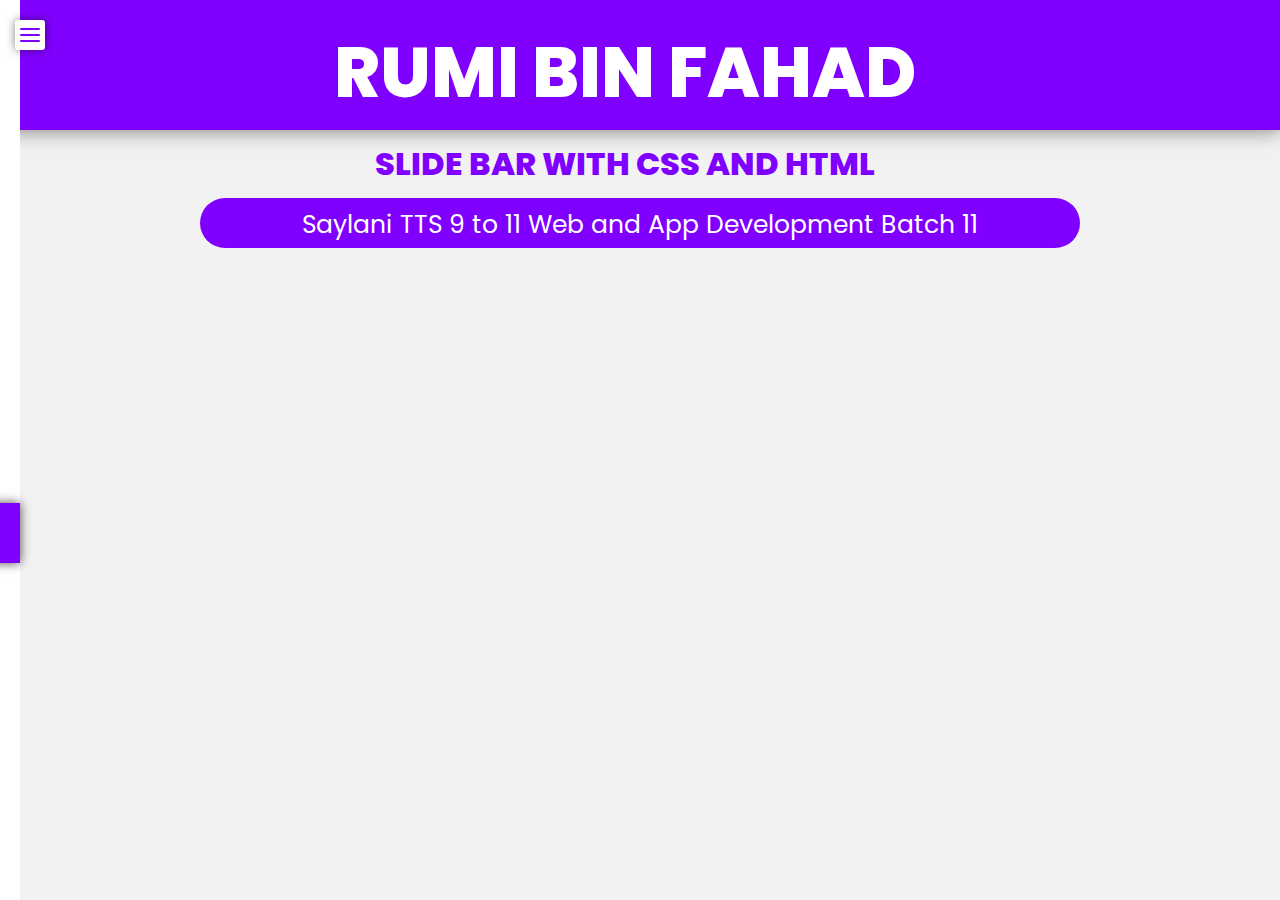
==== index.html @ f3acfdcd "file added and coded" ====
<!DOCTYPE html>
<html lang="en">
<head>
    <meta charset="UTF-8">
    <meta name="viewport" content="width=device-width, initial-scale=1.0">
    <title>SIDE BAR NAV</title>
    <link rel="stylesheet" href="https://cdnjs.cloudflare.com/ajax/libs/font-awesome/6.5.1/css/all.min.css" integrity="sha512-DTOQO9RWCH3ppGqcWaEA1BIZOC6xxalwEsw9c2QQeAIftl+Vegovlnee1c9QX4TctnWMn13TZye+giMm8e2LwA==" crossorigin="anonymous" referrerpolicy="no-referrer" />
    <link rel="stylesheet" href="style.css">
</head>
<body >
    
<label>
    <input type="checkbox" name="checkbox" id="">
    <div class="toggle">
        <span class="top_line common"></span>
        <span class="middle_line common"></span>
        <span class="bottom_line common"></span>
    </div>
    <div class="slide">
        <h1>MENU</h1><br>
        <ul>
            <li><a href="#"><i class="fas fa-tv"></i>dashbord</a></li>
            <li><a href="#"><i class="far fa-user"></i>profile</a></li>
            <li><a href="#"><i class="fab fa-gripfire"></i>trending</a></li>
            <li><a href="#"><i class="far fa-comments"></i>messeges</a></li>
            <li><a href="#"><i class="far fa-address-book"></i>file manager</a></li>
            <li><a href="#"><i class="far fa-heart"></i>saved</a></li>
            <li><a href="#"><i class="fas fa-cogs"></i>setting</a></li>
            </ul><br>
            <div id="unique" style="background-color: #8000ff; height: 60px; width: 200px;"></div>
    </div>
</label>    
<div class="color_change" style="height: 130px;">
    <h1  class="fahad" style="text-align: center; padding-top: 20px; font-size: 70px;">RUMI BIN FAHAD</h1></div>
    <div class="rum">
        <h1  style="text-align: center;">SLIDE BAR WITH CSS AND HTML</h1>
    </div>
    <div class="para" >
    <p >Saylani TTS 9 to 11 Web and App Development Batch 11</p><br>
    </div>
</body>
</html>
---- style.css ----
@import url('https://fonts.googleapis.com/css2?family=Poppins:wght@300;800&display=swap');
*{
    margin: 0;
    padding: 0;
    box-sizing: border-box;
    font-family: 'poppins',sans-serif;
    
}

body{
    background-color: #f2f2f2;
    /* background-image: url(back.jpg); */
    /* background-repeat: no-repeat; */
    /* background-size: cover; */
    
}

.slide{
    height: 100%;
    width: 200px;
    position: absolute;
    background-color: #fff;
    transition: 0.9s ease;
    transform: translateX(-180px);
    /* transform: translate3d(-180px); */
}
h1{
    color: #8000ff;
    font-weight: 800;
    text-align: right;
    padding: 10px 0;
    padding-right: 30px;
    pointer-events: none;
}
ul li{
    list-style: none;
}
ul li a{
    color: #011a41;
    font-weight: 500;
    padding: 15px 0;
    display: block;
    text-transform: capitalize;
    text-decoration: none;
    transition: 0.4s ease-out;
}
ul li:hover a {
    color: #fff;
    background-color: #8000ff;
}
ul li a i{
    width: 40px;
    text-align: center;
}

input{
    display: none;
    visibility: hidden;
    -webkit-appearance: none;
}
.toggle{
    position: absolute;
    height: 30px;
    width: 30px;
    top: 20px;
    left: 15px;
    z-index: 1;
    background-color: #fff;
    cursor: pointer;
    border-radius: 3px;
    box-shadow: 0 0 10px rgba(0, 0, 0, 0.5);
}
.toggle .common{
    position: absolute;
    height: 2px;
    width: 20px;
    background-color: #8000ff;
    border-radius: 50px;
    transition: 0.7s ease;
}
.toggle .top_line{
    top: 30% ;
    left: 50% ;
    transform: translate(-50%,-50%);
}
.toggle .middle_line{
    top: 50% ;
    left: 50% ;
    transform: translate(-50%,-50%);
}
.toggle .bottom_line{
    top: 70% ;
    left: 50% ;
    transform: translate(-50%,-50%);
}
input:checked~.toggle .top_line{
    left: 2px;
    top: 14px;
    width: 25px;
    transform: rotate(45deg);
}
input:checked~.toggle .bottom_line{
    left: 2px;
    top: 14px;
    width: 25px;
    transform: rotate(-45deg);
}
input:checked~.toggle .middle_line{
   opacity: 0;
    transform: translateZ(2px);
}
input:checked~.slide{
    transform: translateX(0);
    box-shadow: 0 0 20px rgba(0, 0, 0, 0.7);
}
.para{
    font-weight: 30px;
    text-align: center;
    font-size: 25px;
}
.fahad{
    color: #fff;
}
.color_change:hover{
    background-color: black;
    cursor: pointer;
    transition: 0.9s;
    border-radius: 100px;
    margin-inline: 150px;
}
.fahad:hover{
    background-color: #030303;
    cursor: pointer;
}
.color_change{
    background-color: #8000ff;
    cursor: pointer;
    box-shadow: 0 0 20px rgba(0, 0, 0, 0.5);
}
.para{
    background-color: #8000ff;
    color: #fff;
    transition: 0.3s;
    cursor: pointer;
    border-radius: 40px;
    margin-inline: 200px;
    height: 50px;
    padding: 8px; 
}
.para:hover{
    background-color:black;
    color: #fff;
    transition: 0.8s;
    cursor: pointer;
    border-radius: 40px;
    margin-inline: 280px;
    height: 50px;
    padding: 8px; 
}
.rum:hover{
    color: rgb(33, 31, 31);
    cursor: pointer;
}
#unique{
    box-shadow: 0 0 10px rgba(0, 0, 0, 0.7);
}
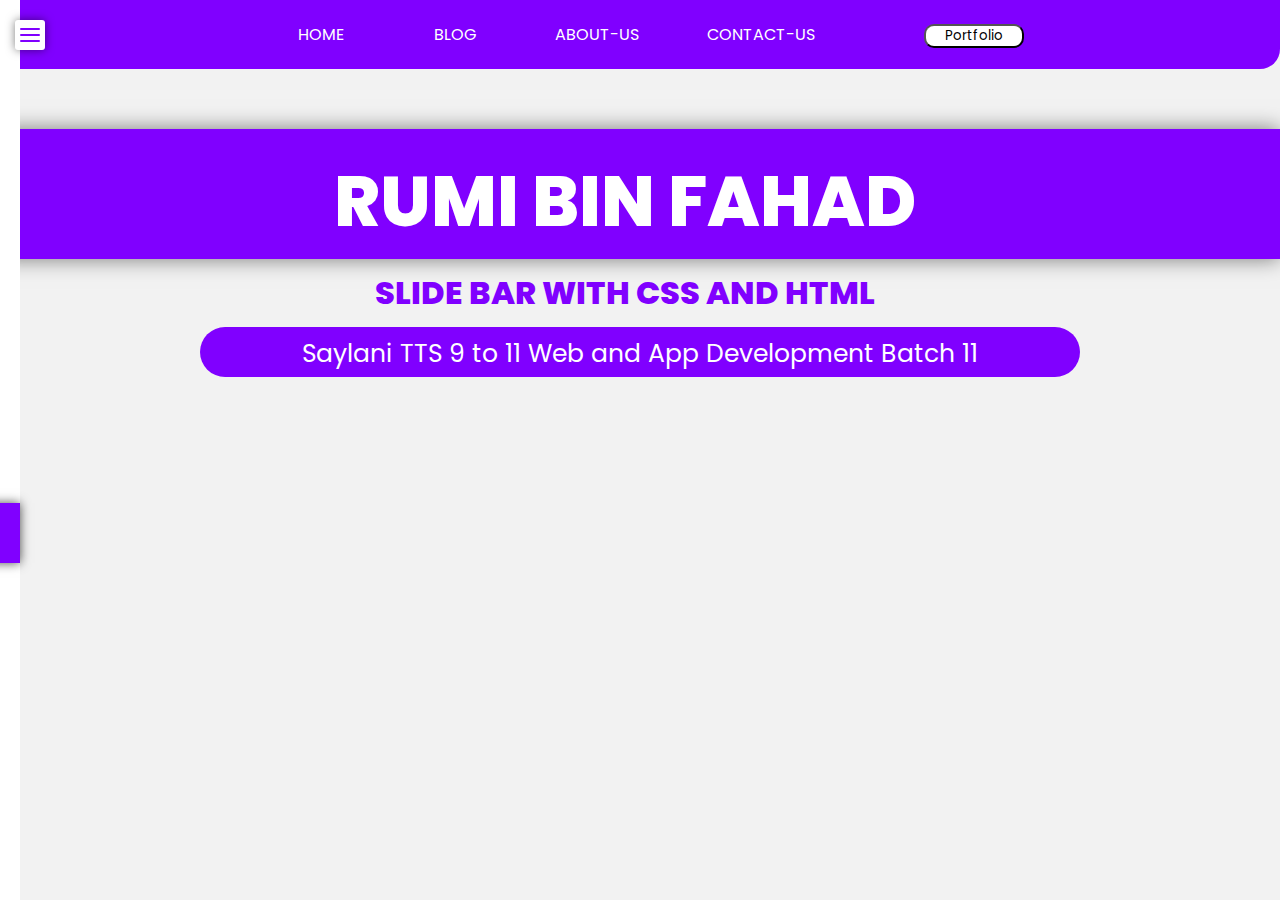
==== commit 7c0e9d0a: "coded and style changes" ====
--- a/index.html
+++ b/index.html
@@ -30,6 +30,19 @@
             <div id="unique" style="background-color: #8000ff; height: 60px; width: 200px;"></div>
     </div>
 </label>    
+<!-- <div class="nav_bar"> -->
+    <nav>
+    <ul>
+        <li style="width: 130px; text-align: center;">HOME</li>
+        <li style="width: 130px; text-align: center;">BLOG</li>
+        <li style="width: 145px; text-align: center;">ABOUT-US</li>
+        <li style="width: 175px; text-align: center;">CONTACT-US</li>
+    </ul>
+    <label for="button">
+    <button type="button"><a href="portfolio.html">Portfolio</a></button>
+</label>
+</nav>
+<!-- </div> -->
 <div class="color_change" style="height: 130px;">
     <h1  class="fahad" style="text-align: center; padding-top: 20px; font-size: 70px;">RUMI BIN FAHAD</h1></div>
     <div class="rum">
--- a/style.css
+++ b/style.css
@@ -14,7 +14,89 @@
     /* background-size: cover; */
     
 }
+/* .nav_bar{
+    background-color: #8000ff;
+    color: white;
+    border-bottom-left-radius: 10px;
+    border-bottom-right-radius: 10px;
+    justify-content: space-between;
+    display: inline-block;
+    width: 100%;
+} */
+nav{
+    background-color: #8000ff;
+    color: #fff;
+    display: flex;
+    align-items: center;
+    justify-content: space-between;
+    padding-top: 2px;
+    margin-bottom: 60px;
+    padding-left: 20%;
+    padding-right: 20%;
+    padding-bottom: 2px;
 
+    border-bottom-left-radius: 20px;
+    border-bottom-right-radius: 20px;
+    /* text-align: center; */
+}
+nav:hover{
+    background-color: black;
+    transition: 2s;
+    cursor: pointer;
+    border-bottom-left-radius: 100px;
+    border-bottom-right-radius: 100px;
+}
+nav ul li{
+    list-style-type: none;
+    display: inline-block;
+    padding: 20px;
+    /* font-size: 15px; */
+}
+a{
+    text-decoration: none;
+    color: black;
+}
+a:hover{
+    text-decoration: none;
+    color: #fff;
+}
+button{
+    border-radius: 10px;
+    width: 100px;
+    background-color: #fff;
+    color: #8000ff;
+    font-size: 20;
+    font-weight: light;
+    text-decoration: none;
+}
+button:hover{
+    scale: 1.4;
+    cursor: pointer;
+    transition: 0.5s;
+    border-radius: 30px;
+    box-shadow: 0 0 5px rgba(0, 0, 0, 0.9);
+    color: #fff;
+    font-weight: bold;
+    border: solid white 2px;
+    background: linear-gradient( 45deg, #3b096d, #8000ff, #3b096d);
+    /* background: to; */
+}
+nav ul li:hover{
+    background: linear-gradient( 180deg, #3b096d, #8000ff, #3b096d);
+    color: #fff;
+    border: solid 2px #fff;
+    font-weight: bold;
+    text-shadow:  0 0 50px rgba(0, 0, 0, 0.9);
+    /* border-radius: 20px; */
+    border-top-left-radius: 25px;
+    border-bottom-right-radius: 25px;
+    transition: 0.6s;
+    cursor: pointer;
+    box-shadow: 0 0 3px rgba(0, 0, 0, 0.8);
+    /* border-bottom: #fff solid 5px; */
+    padding-top: 10px;
+    padding-bottom: 10px;
+}
 .slide{
     height: 100%;
     width: 200px;
@@ -46,7 +128,7 @@
 }
 ul li:hover a {
     color: #fff;
-    background-color: #8000ff;
+    background: linear-gradient( 45deg, #3b096d, #8000ff, #3b096d);
 }
 ul li a i{
     width: 40px;
